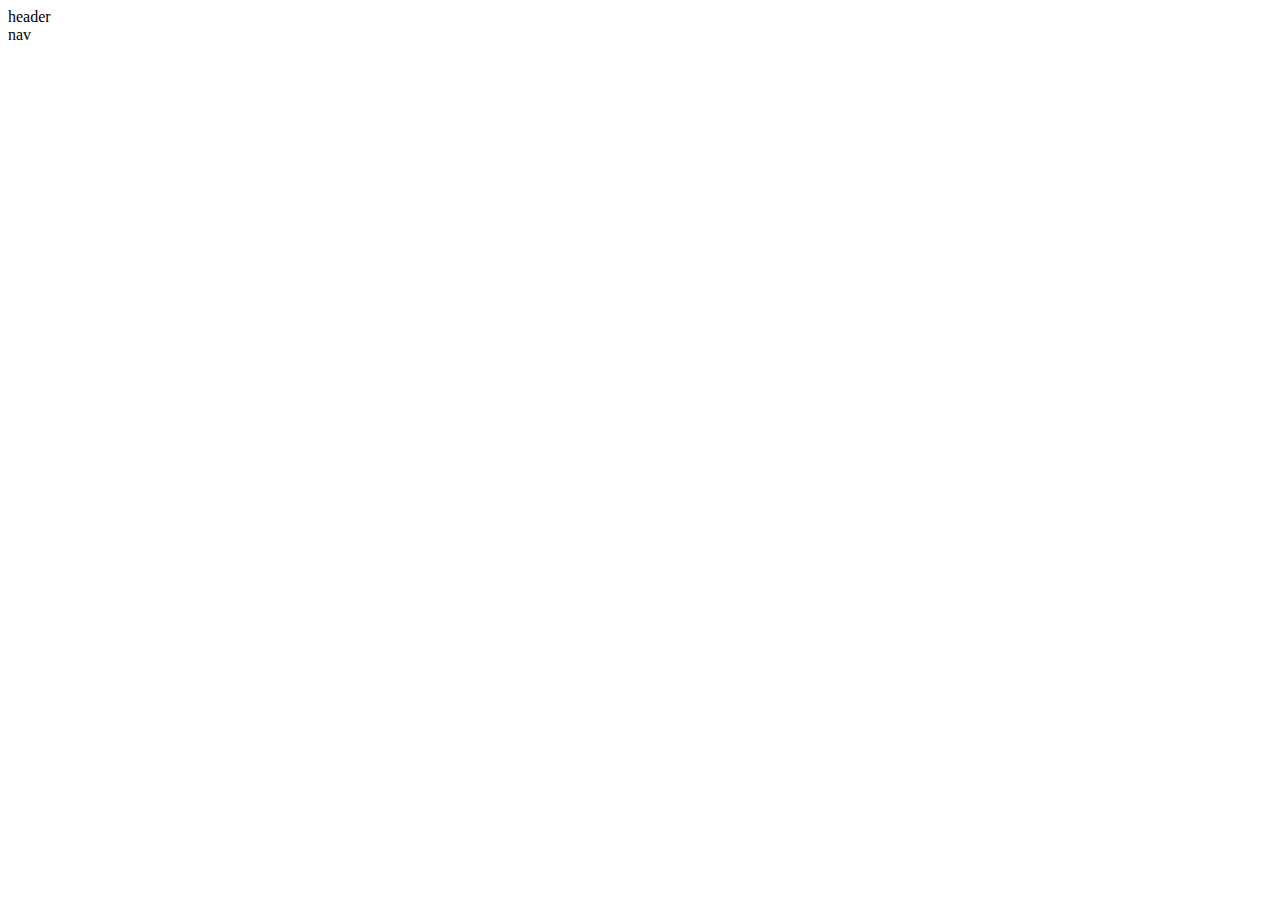
==== assignment1/index.html @ 64001479 "ㅜㅜ" ====
<!DOCTYPE html>
<html lang="en">
<head>
    <meta charset="UTF-8">
    <meta name="viewport" content="width=device-width, initial-scale=1.0">
    <title>Document</title>
    <link rel="stylesheet" href="/assignment1/css1.css">
</head>
<body>
    <header class="header">header</header>
    <nav class="nav">nav</nav>
    <section class="text">
        <article class=""></article>

    </section>
</body>
</html>
---- assignment1/css1.css ----
.body{
    
}
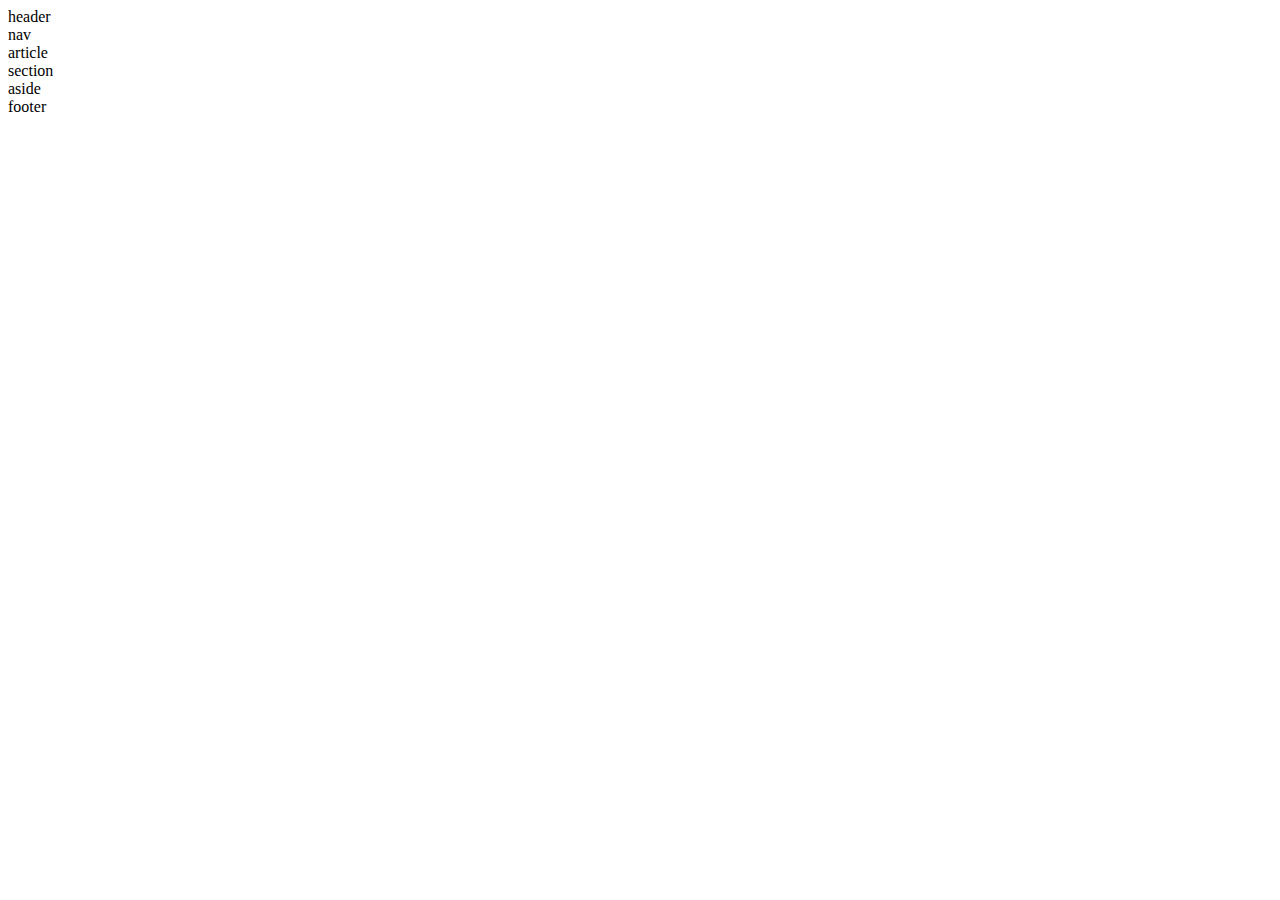
==== commit a8c48416: "ㅜ" ====
--- a/assignment1/index.html
+++ b/assignment1/index.html
@@ -10,8 +10,12 @@
     <header class="header">header</header>
     <nav class="nav">nav</nav>
     <section class="text">
-        <article class=""></article>
+        <article class="artice">article
+            <section class="section">section</section>
+        </article>
+        <aside class="aside">aside</aside>
+        </section>
 
-    </section>
+        <footer class="ol">footer</footer>
 </body>
 </html>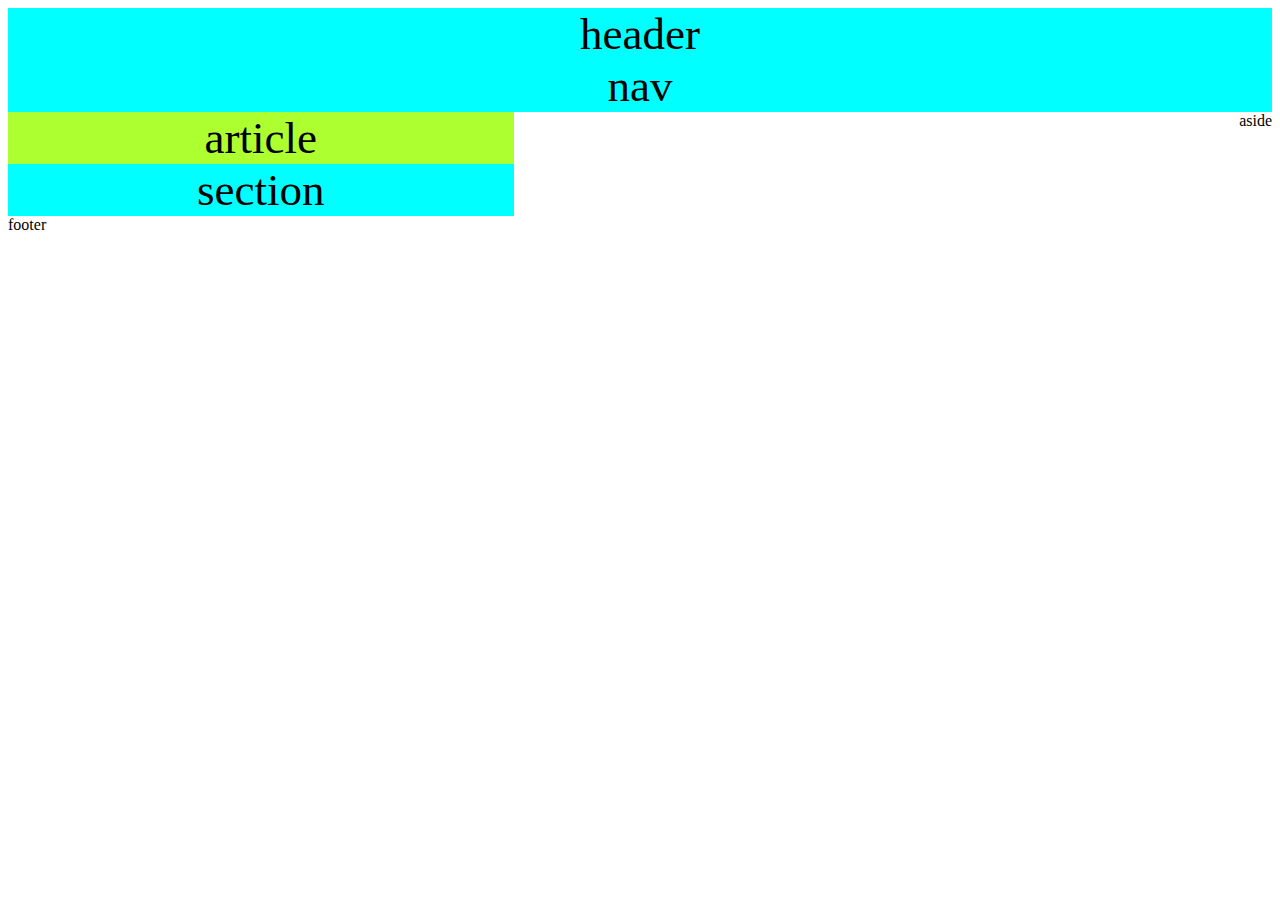
==== commit 6b57d4db: "올렸어요...ㅠㅠ" ====
--- a/assignment1/index.html
+++ b/assignment1/index.html
@@ -15,7 +15,7 @@
         </article>
         <aside class="aside">aside</aside>
         </section>
-
+        
         <footer class="ol">footer</footer>
 </body>
 </html>--- a/assignment1/css1.css
+++ b/assignment1/css1.css
@@ -1,3 +1,32 @@
 .body{
-    
+    display: flex;
+    height: 500px;
+    justify-content: space-between;
+    flex-direction: column;
+}
+.header{
+    background-color: aqua;
+    font-size: 45px;
+    text-align: center;
+}
+.nav{
+    background-color: aqua;
+    text-align: center;
+    font-size: 45px;
+}
+.text{
+    justify-content: space-between;
+    align-content: space-between;
+    display: flex;
+}
+.artice{
+    background-color: greenyellow;
+    font-size: 45px;
+    width: 40%;
+    text-align: center;
+
+}
+.section{
+    background-color: aqua;
+    font-size: 45px;
 }